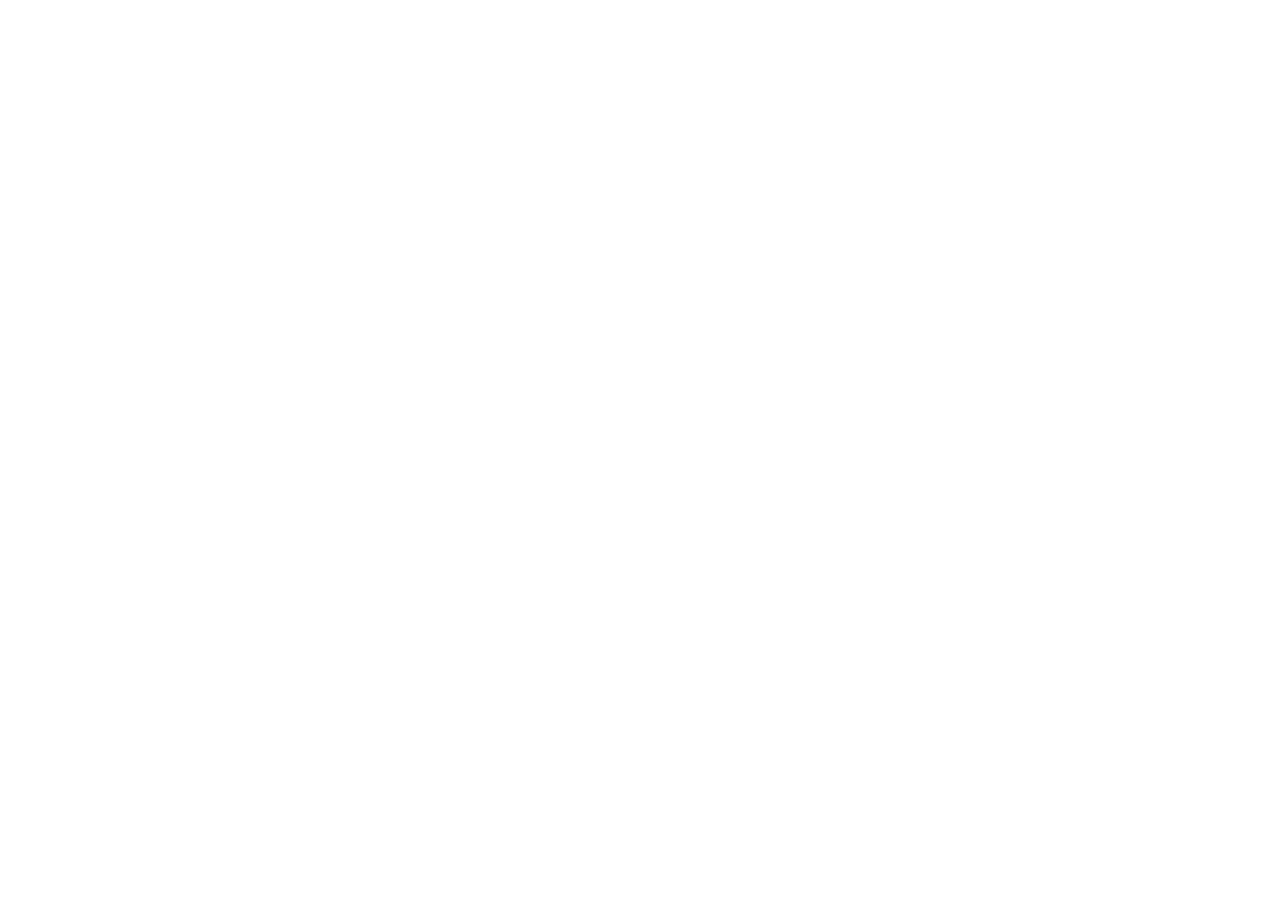
==== index.html @ 4cc42090 "comments/html" ====
<!DOCTYPE html> 
<html>
    <head>
        <title></title>
        <style>
            /*Add your CSS here*/
            
            body {
                
            }
        </style>
        <script>
            //Add your JavaScript after this line
        </script>

    </head>
    
    <body>
        
        
    </body>
    
</html>
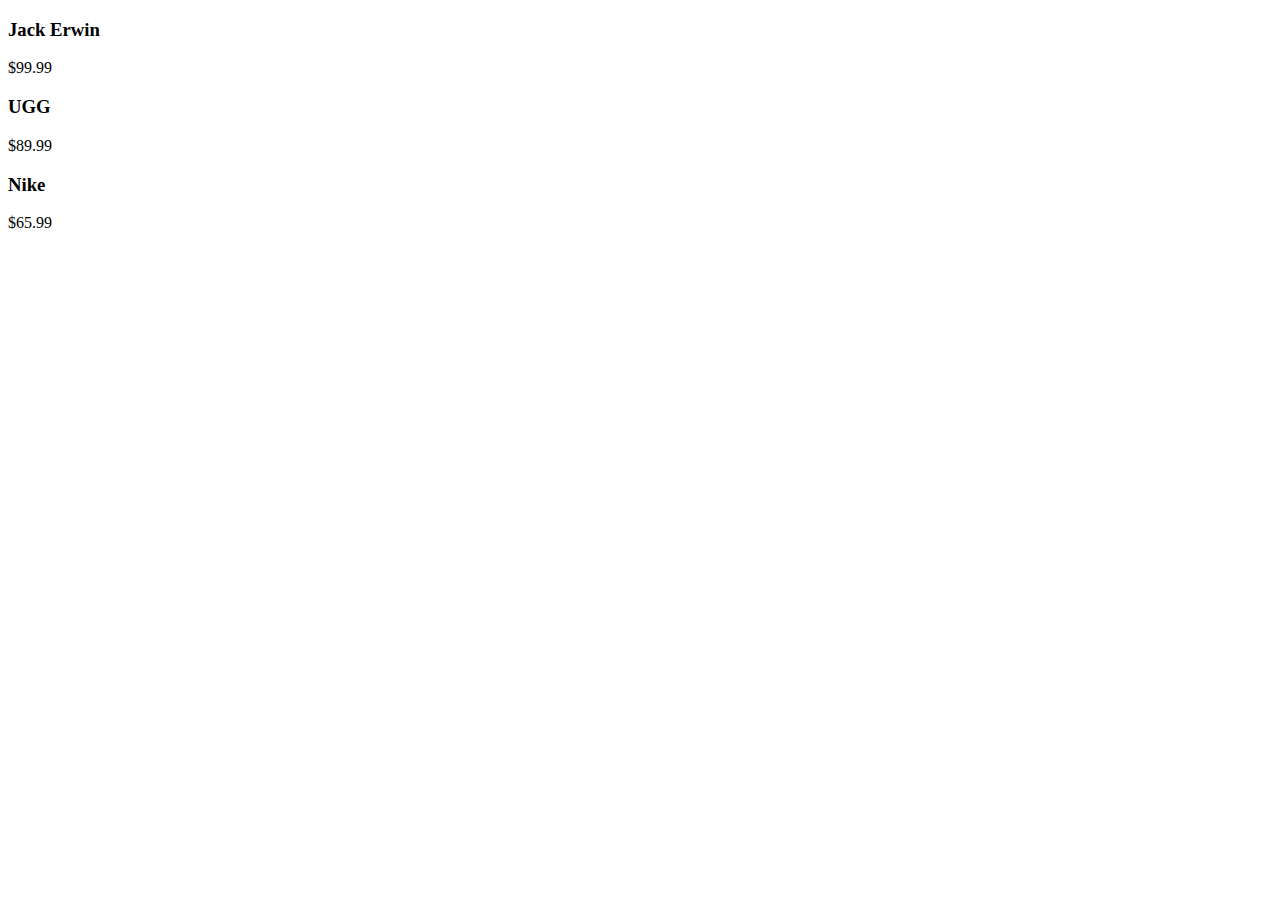
==== commit 830a66d9: "examples and added tasks" ====
--- a/index.html
+++ b/index.html
@@ -2,22 +2,18 @@
 <html>
     <head>
         <title></title>
-        <style>
-            /*Add your CSS here*/
-            
-            body {
-                
-            }
-        </style>
-        <script>
-            //Add your JavaScript after this line
-        </script>
+        <link rel="stylesheet" href="style.css">        
 
     </head>
     
     <body>
         
         
+        <!--YOUR HTML SHOULD GO HERE --> 
+        
+        
+        <script src="https://code.jquery.com/jquery-2.2.0.min.js"></script>
+        <script src="script.js"></script>
     </body>
     
 </html>--- a/style.css
+++ b/style.css
@@ -0,0 +1,3 @@
+body {
+    background: white; 
+}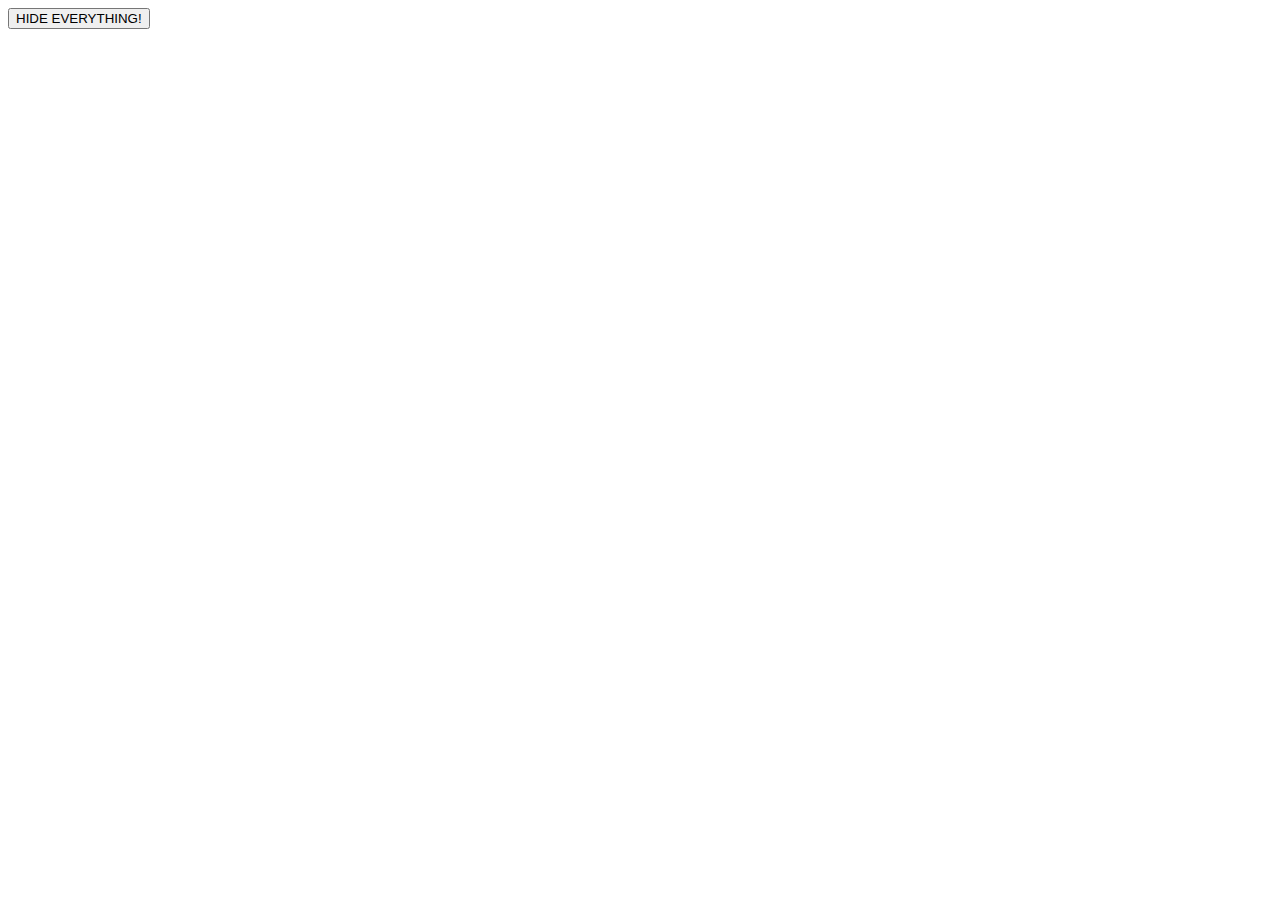
==== commit bfbbb67d: "added pictures" ====
--- a/index.html
+++ b/index.html
@@ -1,8 +1,8 @@
 <!DOCTYPE html> 
 <html>
     <head>
-        <title></title>
-        <link rel="stylesheet" href="style.css">        
+        
+          
 
     </head>
     
@@ -11,9 +11,8 @@
         
         <!--YOUR HTML SHOULD GO HERE --> 
         
-        
-        <script src="https://code.jquery.com/jquery-2.2.0.min.js"></script>
-        <script src="script.js"></script>
+        <button>HIDE EVERYTHING!</button>
+       
     </body>
     
 </html>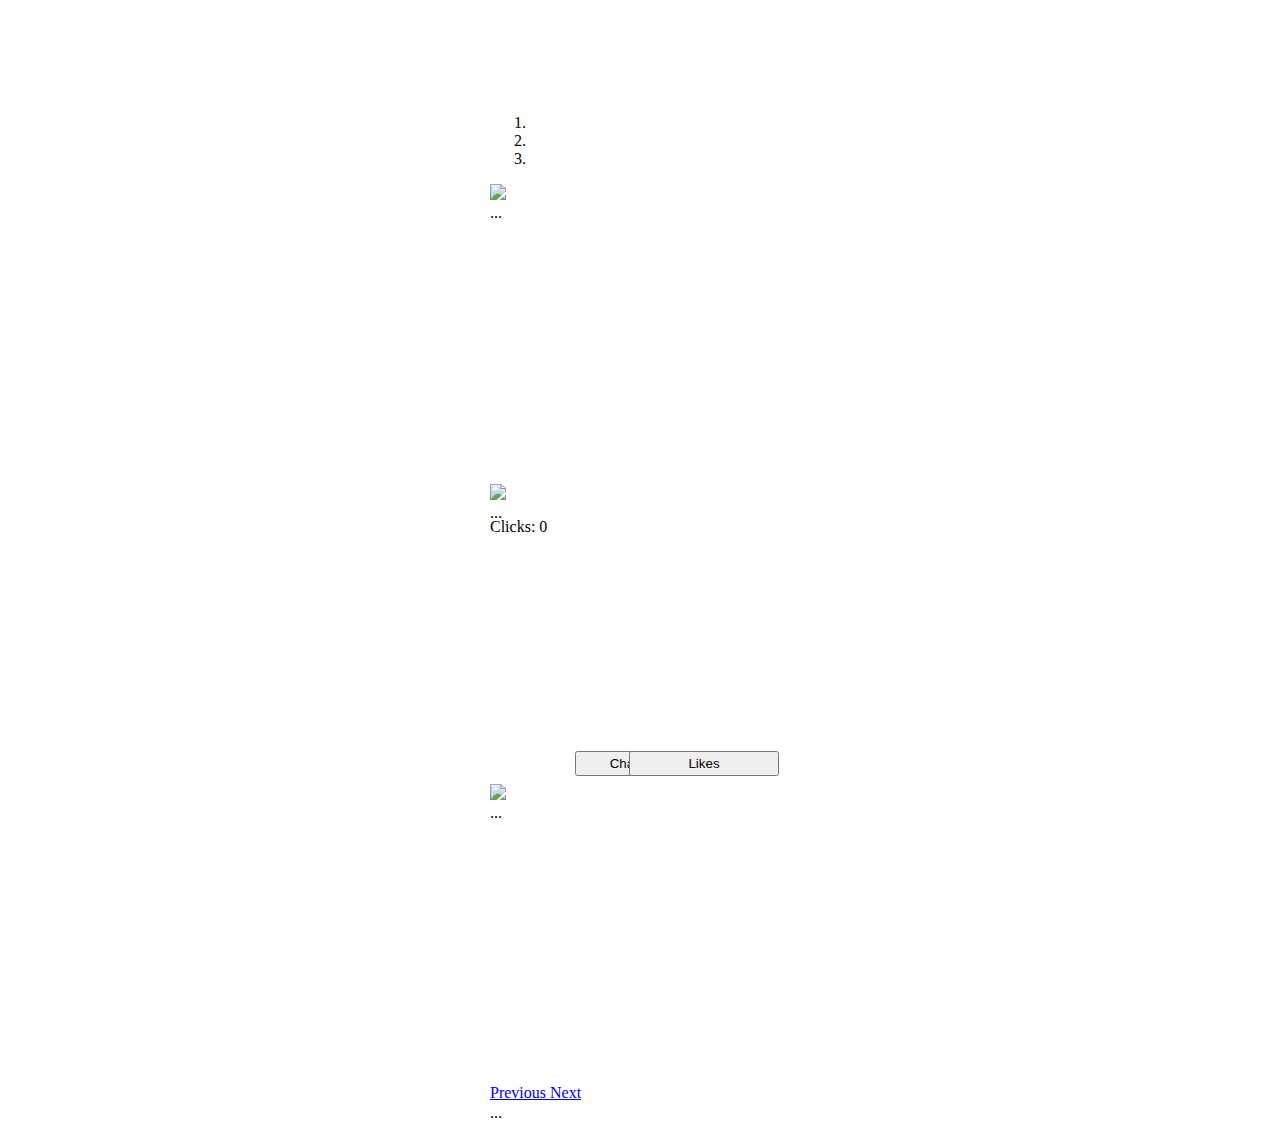
==== commit 178b4724: "latest" ====
--- a/index.html
+++ b/index.html
@@ -1,17 +1,112 @@
 <!DOCTYPE html> 
 <html>
     <head>
+        <script type="text/javascript" src="https://code.jquery.com/jquery-2.2.1.min.js"></script>
+          <link rel="stylesheet" href="https://maxcdn.bootstrapcdn.com/bootstrap/3.3.6/css/bootstrap.min.css" integrity="sha384-1q8mTJOASx8j1Au+a5WDVnPi2lkFfwwEAa8hDDdjZlpLegxhjVME1fgjWPGmkzs7" crossorigin="anonymous">
+ <script src="https://maxcdn.bootstrapcdn.com/bootstrap/3.3.6/js/bootstrap.min.js" integrity="sha384-0mSbJDEHialfmuBBQP6A4Qrprq5OVfW37PRR3j5ELqxss1yVqOtnepnHVP9aJ7xS" crossorigin="anonymous"></script>
+    <script type="text/javascript" src="scripts/main.js"></script>
+    
+    <style type="text/css"> 
+div {
+    width:300px;
+    height:300px;
+    margin-left: auto;
+    margin-right: auto
+    
+}
+        h1 {
+            color:white;
+        }
+        p1 {
+          color:white;
+          text-align:center;
         
+        }
+        
+        button {color: black;
+          text-align:center ;
+          height:25px; 
+    width:150px; 
+    margin: -50px -50px; 
+    position:relative;
+    top:90%; 
+    left:45%;
+    right:45%;
           
-
+        }
+    </style>
     </head>
     
-    <body>
+    <body background= "http://p1.pichost.me/i/54/1774247.jpg">
+       
         
+        
+        <h1 align="center">Hey There!</h1>
+        <p1>Dating Site</p1>
+       
+        
+        <div id="carousel-example-generic" class="carousel slide" data-ride="carousel">
+  <!-- Indicators -->
+  <ol class="carousel-indicators">
+    <li data-target="#carousel-example-generic" data-slide-to="0" class="active"></li>
+    <li data-target="#carousel-example-generic" data-slide-to="1"></li>
+    <li data-target="#carousel-example-generic" data-slide-to="2"></li>
+  </ol>
+
+  <!-- Wrapper for slides -->
+  <div class="carousel-inner" role="listbox">
+    <div class="item active">
+      <img src="http://blog-cdn.tattoodo.com/wp-content/uploads/2015/07/11176327_1640313169530944_117817062_n.jpg?09b2aa"></img>
+      <div class="carousel-caption">
+        ...
+      </div>
+    </div>
+    <div class="item">
+      <img src="https://s-media-cache-ak0.pinimg.com/736x/c3/43/9f/c3439f2093652a5dd3ef289313bb2d71.jpg"></img>
+      <div class="carousel-caption">
+        ...
+      </div>
+    </div>
+    <div class="item">
+      <img src="http://data.whicdn.com/images/90303813/large.jpg"></img>
+      <div class="carousel-caption">
+          <div class="item">
+    
+        ...
+      </div>
+      
+    </div>
+    ...
+  </div>
+
+  <!-- Controls -->
+  <a class="left carousel-control" href="#carousel-example-generic" role="button" data-slide="prev">
+    <span class="glyphicon glyphicon-chevron-left" aria-hidden="true"></span>
+    <span class="sr-only">Previous</span>
+  </a>
+  <a class="right carousel-control" href="#carousel-example-generic" role="button" data-slide="next">
+    <span class="glyphicon glyphicon-chevron-right" aria-hidden="true"></span>
+    <span class="sr-only">Next</span>
+  </a>
+</div>
+
+<a href="Messages.html"><button type="button">Chat With Me</button></a>
+
+
+    <script type="text/javascript">
+    var clicks = 0;
+    function onClick() {
+        clicks += 1;
+        document.getElementById("Likes").innerHTML = clicks;
+    };
+    </script>
+    <button type="button" onClick="onClick()">Likes</button>
+    <p>Clicks: <a id="Likes">0</a></p>
+
         
         <!--YOUR HTML SHOULD GO HERE --> 
         
-        <button>HIDE EVERYTHING!</button>
+  
        
     </body>
     
